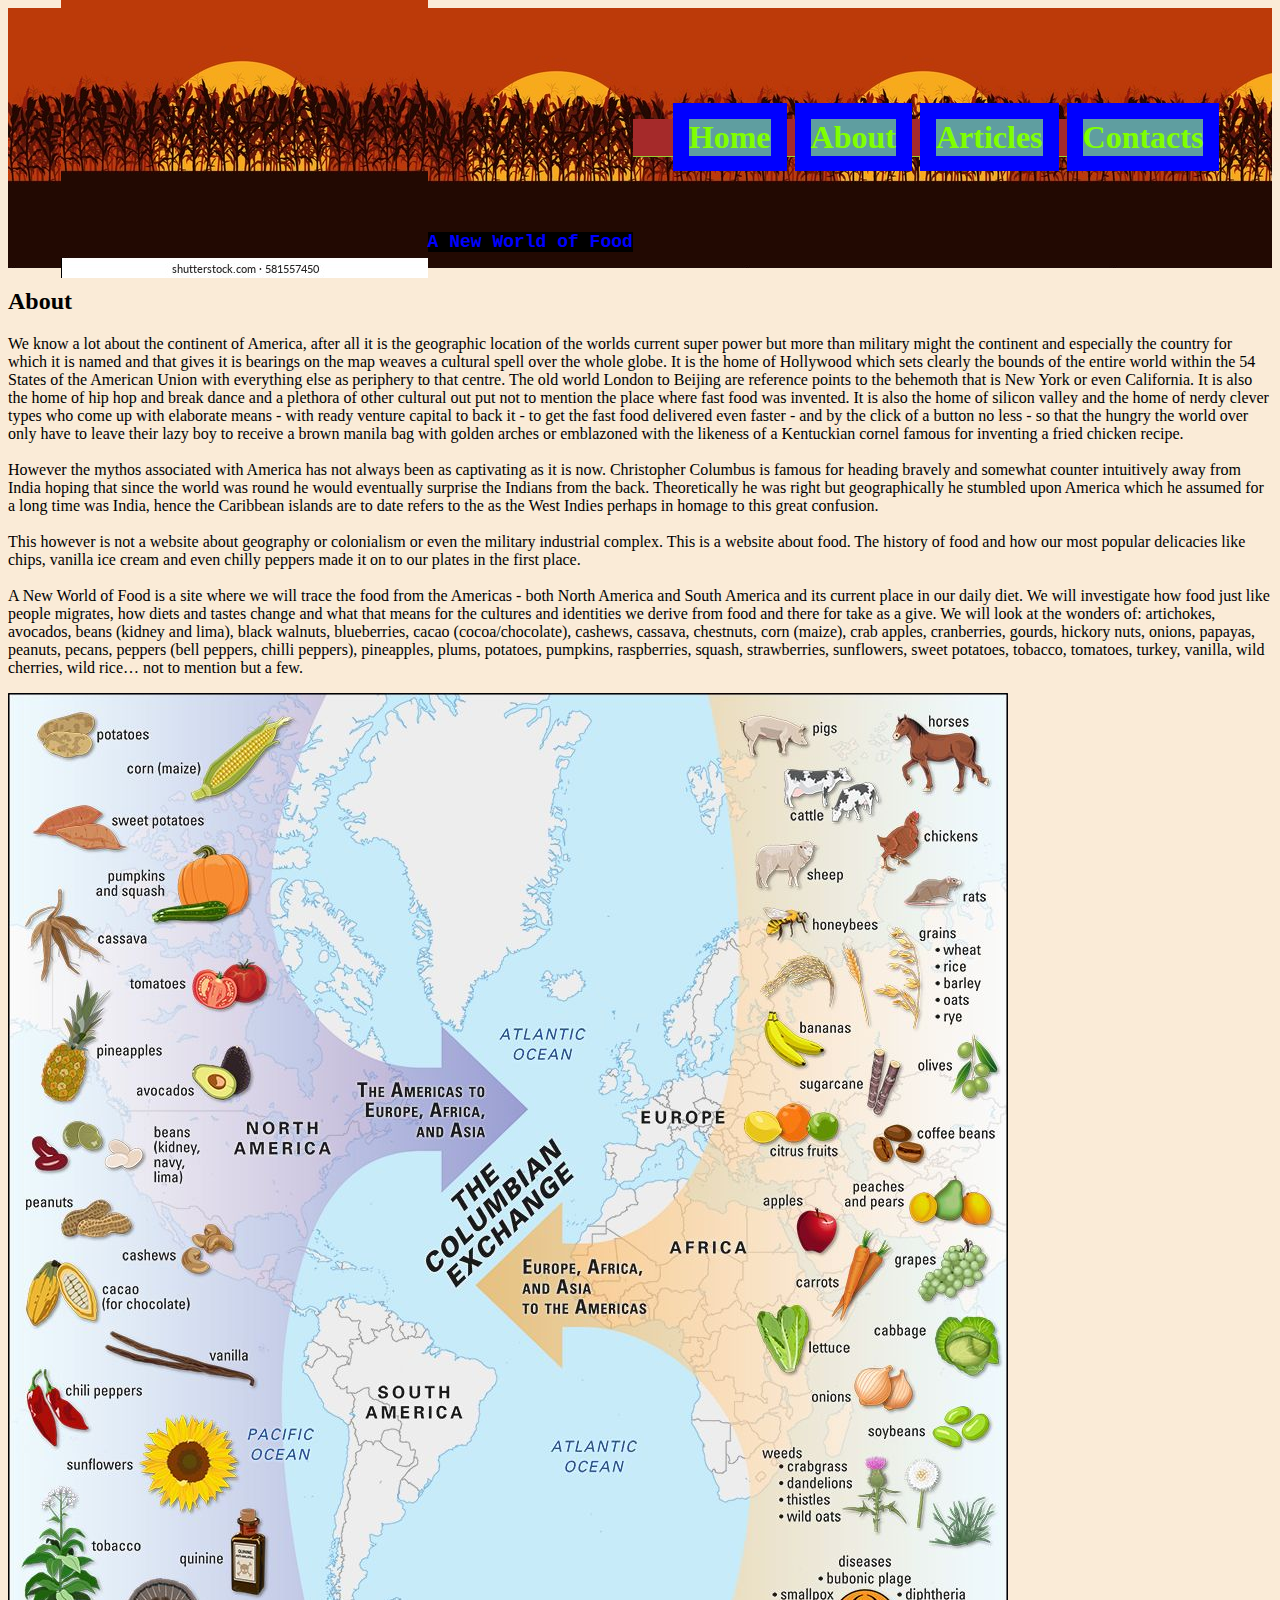
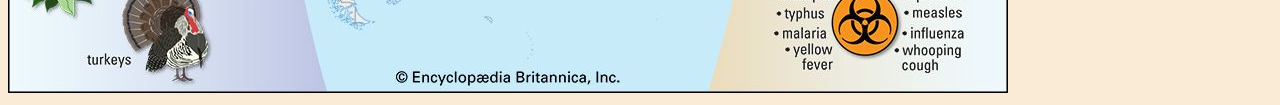
==== about.html @ ae5f2c88 "Add files via upload" ====
<!DOCTYPE html>
<html lang="en">
<head>
    <link rel="stylesheet" href="./main.css">
    <meta charset="UTF-8">
    <meta http-equiv="X-UA-Compatible" content="IE=edge">
    <meta name="viewport" content="width=device-width, initial-scale=1.0">
    <title>Document</title>
</head>
<body>
    <header>
        <img src="image/headimage.jpg" alt="corn crop in sunlight">
    <h1 class="title">A New World of Food</h1>
    <nav>
        <ul>

            <li><a href="index.html">Home</a></li>
            <li><a href="about.html">About</a></li>
            <li><a href="article.html">Articles</a></li>
            <li><a href="contact.html">Contacts</a></li>


        </ul>

    </nav>
    </header>

    <main>
        <div>

            <h2 class="subtitle">About</h2>


            <p>
                We know a lot about the continent of America, after all it is the geographic location of the worlds current super power but more than military might the continent and especially the country for which it is named and that gives it is bearings on the map weaves a cultural spell over the whole globe. It is the home of Hollywood which sets clearly the bounds of the entire world within the 54 States of the American Union with everything else as periphery to that centre. The old world London to Beijing are reference points to the behemoth that is New York or even California. It is also the home of hip hop and break dance and a plethora of other cultural out put not to mention the place where fast food was invented. It is also the home of silicon valley and the home of nerdy clever types who come up with elaborate means - with ready venture capital to back it - to get the fast food delivered even faster - and by the click of a button no less - so that the hungry the world over only have to leave their lazy boy to receive a brown manila bag with golden arches or emblazoned with the likeness of a Kentuckian cornel famous for inventing a fried chicken recipe. <br>
                <br>
                However the mythos associated with America has not always been as captivating as it is now. Christopher Columbus is famous for heading bravely and somewhat counter intuitively away from India hoping that since the world was round he would eventually surprise the Indians from the back. Theoretically he was right but geographically he stumbled upon America which he assumed for a long time was India, hence the Caribbean islands are to date refers to the as the West Indies perhaps in homage to this great confusion. <br>
                <br>
                This however is not a website about geography or colonialism or even the military industrial complex. This is a website about food. The history of food and how our most popular delicacies like chips, vanilla ice cream and even chilly peppers made it on to our plates in the first place. <br>
                <br>
                A New World of Food is a site where we will trace the food from the Americas - both North America and South America and its current place in our daily diet. We will investigate how food just like people migrates, how diets and tastes change and what that means for the cultures and identities we derive from food and there for take as a give. We will look at the wonders of: artichokes, avocados, beans (kidney and lima), black walnuts, blueberries, cacao (cocoa/chocolate), cashews, cassava, chestnuts, corn (maize), crab apples, cranberries, gourds, hickory nuts, onions, papayas, peanuts, pecans, peppers (bell peppers, chilli peppers), pineapples, plums, potatoes, pumpkins, raspberries, squash, strawberries, sunflowers, sweet potatoes, tobacco, tomatoes, turkey, vanilla, wild cherries, wild rice… not to mention but a few. <br>
             </p>
             <img src="image/foodmap.jpg" alt="food exchange map">

        </div>
    </main>

</body>
</html>
---- main.css ----
* {
    background-color: antiquewhite;
}

nav {
    text-align: center;
    font-size: 2em;
    font-weight: bolder;
    border-bottom: 1px solid yellowgreen;
    background-color: brown;

}

nav ul {
    margin: 0;
    background-color: brown;
}

nav li {
    display: inline;
    background-color: blue;
    /* justify-content: space-evenly; */
    padding: 0.5em;
    text-decoration: none;
    
}

nav a {
    display: inline-block;
    padding: 0 em;
    color: chartreuse;
    text-decoration: none;
    background-color: cadetblue;

}

nav a:hover {

    background-color: coral;


}
.title {
    display: flex;
    flex-direction: row;
    background-color: black;
    color: blue;
    font-size: large;
    font-family: 'Courier New', Courier, monospace;
    font-weight: bold;
    text-align: center;
    margin-top: 220px;
}

#subtitle {

    color: blueviolet;
    font-size: medium;
    font-family: 'Franklin Gothic Medium', 'Arial Narrow', Arial, sans-serif;
    font-weight: lighter;
    text-align: left;
}

header {

    background-color: crimson;
    background-image: url('image/headimage.jpg');
    display: flex;
    justify-content: center;
    align-items: center;
    height: 260px;

}


.titleimage { 

    float: inline-end;
    height: 200px;
    width: 150px;
    margin: auto;

}
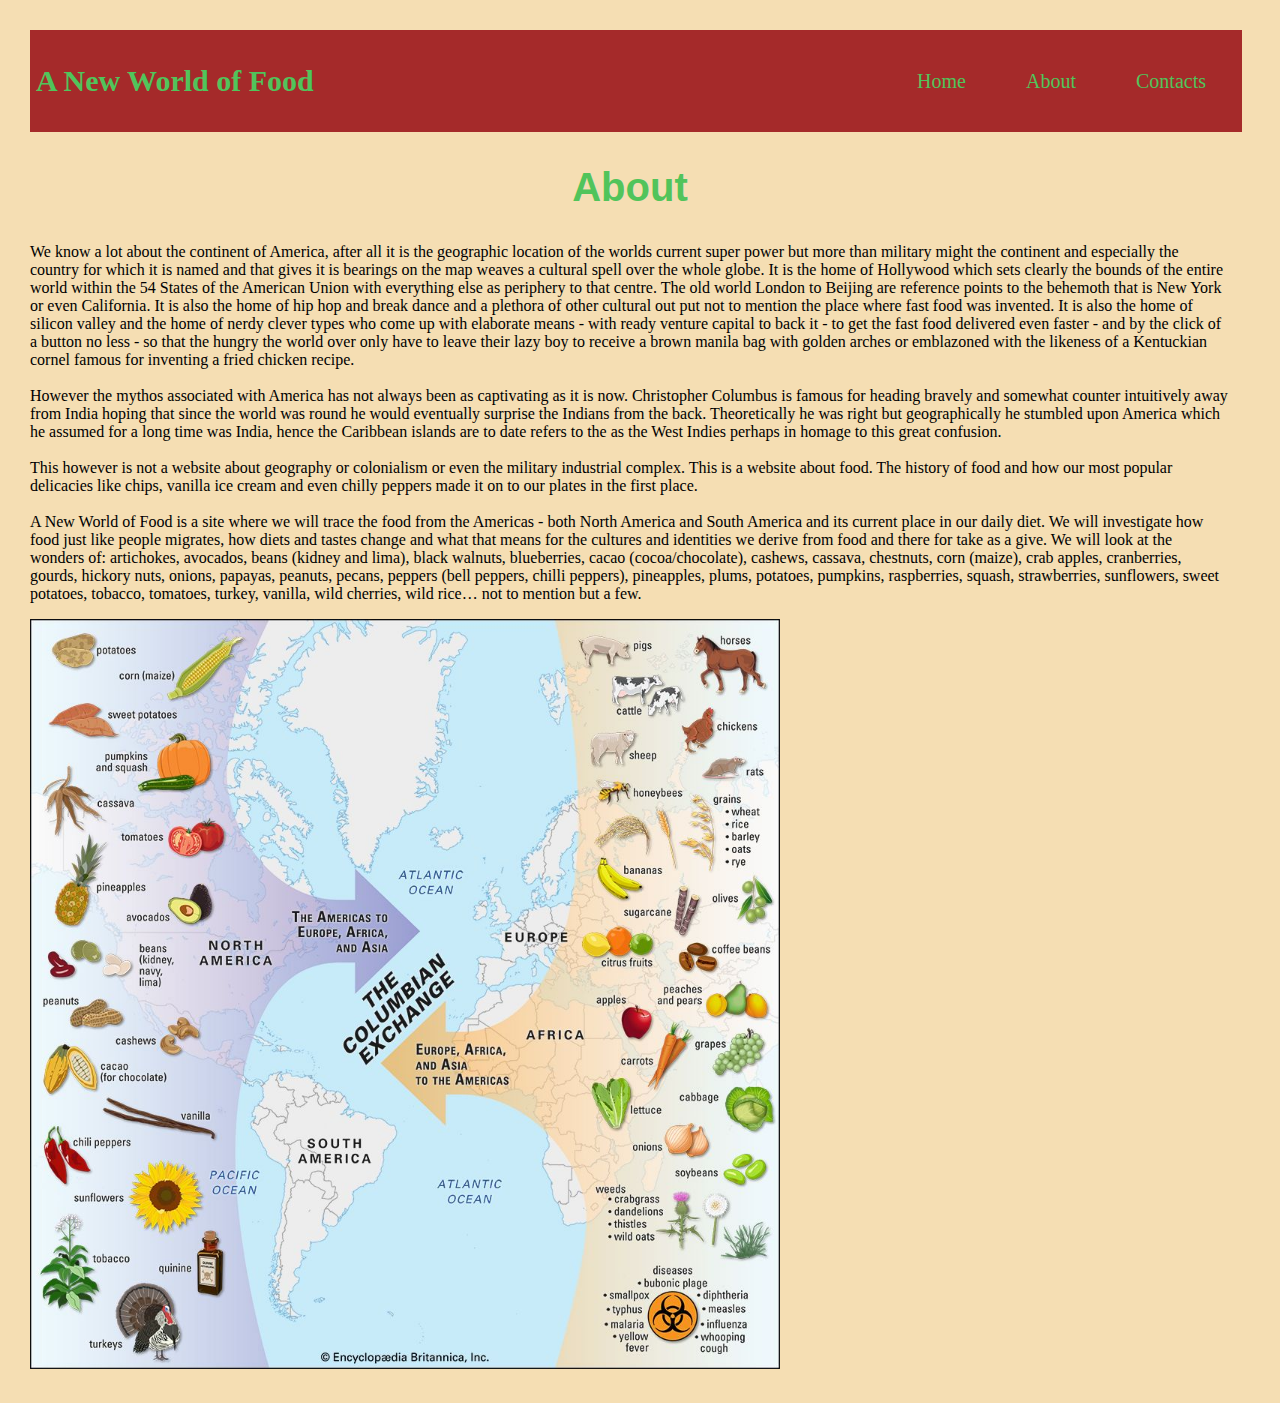
==== commit 16c24e3d: "Add files via upload" ====
--- a/about.html
+++ b/about.html
@@ -8,23 +8,18 @@
     <title>Document</title>
 </head>
 <body>
-    <header>
-        <img src="image/headimage.jpg" alt="corn crop in sunlight">
-    <h1 class="title">A New World of Food</h1>
-    <nav>
+    <div id="navbar">
+        <h1 class="brandname">A New World of Food</h1>
+
         <ul>
-
             <li><a href="index.html">Home</a></li>
             <li><a href="about.html">About</a></li>
-            <li><a href="article.html">Articles</a></li>
             <li><a href="contact.html">Contacts</a></li>
+        </ul>   
+    </div>
 
-
-        </ul>
-
-    </nav>
-    </header>
-
+        <!-- <img src="image/headimage.jpg" alt="corn crop in sunlight"> -->
+    
     <main>
         <div>
 
@@ -40,7 +35,7 @@
                 <br>
                 A New World of Food is a site where we will trace the food from the Americas - both North America and South America and its current place in our daily diet. We will investigate how food just like people migrates, how diets and tastes change and what that means for the cultures and identities we derive from food and there for take as a give. We will look at the wonders of: artichokes, avocados, beans (kidney and lima), black walnuts, blueberries, cacao (cocoa/chocolate), cashews, cassava, chestnuts, corn (maize), crab apples, cranberries, gourds, hickory nuts, onions, papayas, peanuts, pecans, peppers (bell peppers, chilli peppers), pineapples, plums, potatoes, pumpkins, raspberries, squash, strawberries, sunflowers, sweet potatoes, tobacco, tomatoes, turkey, vanilla, wild cherries, wild rice… not to mention but a few. <br>
              </p>
-             <img src="image/foodmap.jpg" alt="food exchange map">
+             <img class="about_image" src="image/foodmap.jpg" alt="food exchange map">
 
         </div>
     </main>
--- a/main.css
+++ b/main.css
@@ -1,84 +1,75 @@
-* {
-    background-color: antiquewhite;
+body {
+    margin: 20px 40px 20px 20px;
+    padding: 10px 10px 10px 10px;
+    box-sizing: border-box;
+    background-color: wheat;
 }
 
-nav {
+#navbar {
+    background-color: brown;
+    height: 90px;
+    width: 100%;
+    display: flex;
+    align-items: center;
+    justify-content: space-between;
+    padding: 0.5%;
+}
+
+.brandname {
+    color: rgb(81, 196, 91);
+    font-size: 30px;
+    font-family: cursive;
+}
+
+
+#navbar ul {
+    list-style: none;
+    display: flex;
+}
+
+#navbar ul li {
+    padding: 10px 30px;
+}
+
+#navbar ul li a {
+    color: rgb(81, 196, 91);
+    text-decoration: none;  
+    font-size: 20px;
+}
+
+#navbar ul li a:hover {
+    color: rgb(71, 71, 224);
+}
+
+.subtitle {
     text-align: center;
-    font-size: 2em;
+    color: rgb(81, 196, 91);
+    font-size: 40px;
+    font-family: 'Franklin Gothic Medium', 'Arial Narrow', Arial, sans-serif;
+    font-weight: lighter;
     font-weight: bolder;
-    border-bottom: 1px solid yellowgreen;
-    background-color: brown;
+}
+
+.address {
+    text-align: center;
+    font-size: 30px;
+    font-weight: bold;
 
 }
 
-nav ul {
-    margin: 0;
-    background-color: brown;
+.about_image {
+    width: 750px;
+    height: 750px;
+    margin: auto;
 }
 
-nav li {
-    display: inline;
-    background-color: blue;
-    /* justify-content: space-evenly; */
-    padding: 0.5em;
-    text-decoration: none;
-    
-}
-
-nav a {
-    display: inline-block;
-    padding: 0 em;
-    color: chartreuse;
-    text-decoration: none;
-    background-color: cadetblue;
-
-}
-
-nav a:hover {
-
-    background-color: coral;
-
-
-}
-.title {
-    display: flex;
-    flex-direction: row;
-    background-color: black;
-    color: blue;
-    font-size: large;
-    font-family: 'Courier New', Courier, monospace;
-    font-weight: bold;
-    text-align: center;
-    margin-top: 220px;
-}
-
-#subtitle {
-
-    color: blueviolet;
-    font-size: medium;
-    font-family: 'Franklin Gothic Medium', 'Arial Narrow', Arial, sans-serif;
-    font-weight: lighter;
-    text-align: left;
-}
-
-header {
-
-    background-color: crimson;
-    background-image: url('image/headimage.jpg');
-    display: flex;
-    justify-content: center;
-    align-items: center;
-    height: 260px;
+.article_image {
+    width: 750px;
+    height: 550px;
+    margin: auto;
 
 }
 
 
-.titleimage { 
 
-    float: inline-end;
-    height: 200px;
-    width: 150px;
-    margin: auto;
-
-}
-
+ 